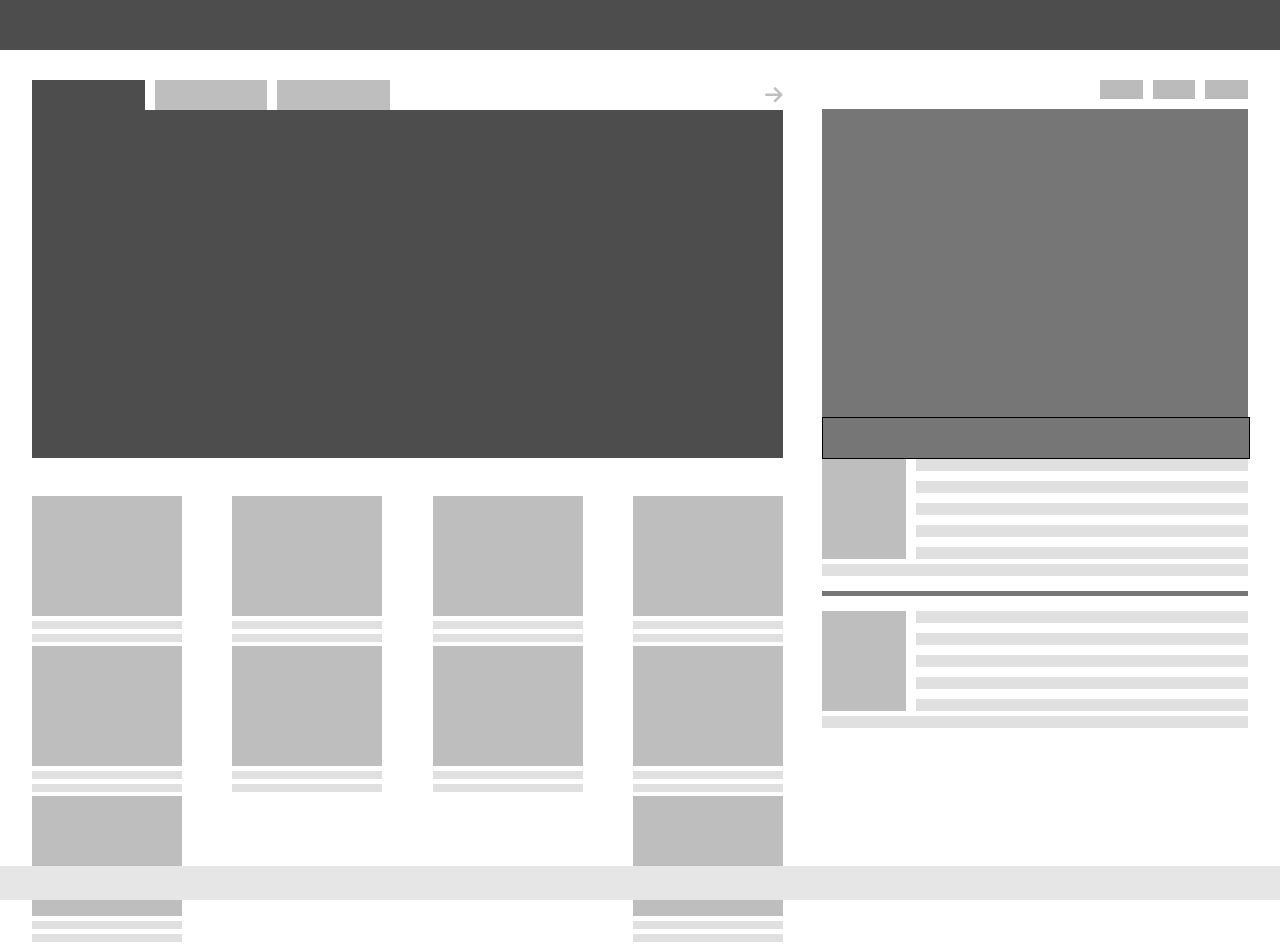
==== flexbox.html @ beb4dc4f "update files" ====
<!DOCTYPE html>
<html lang="en">
<head>
    <meta charset="UTF-8">
    <meta name="viewport" content="width=device-width, initial-scale=1.0">
    <title>Flexbox Layout</title>
    <link rel="stylesheet" href="flexbox.css">
    <link rel="stylesheet" href="https://cdnjs.cloudflare.com/ajax/libs/font-awesome/6.0.0-beta3/css/all.min.css">
</head>
<body>
    <nav></nav>
    <div class="container">

        <div class="left-side">
            <div class="left-content">
                <div class="left-nav">
                    <div class="left-nav-item1"></div>
                    <div class="left-nav-item2"></div>
                    <div class="left-nav-item3"></div>
                    <i class="fas fa-arrow-right"></i>
                </div>
                <div class="upper-left"></div>
            </div>
            <div class="lower-left">
                <div class="lower-left-items-list">
                    <div class="lower-left-item">
                        <div class="big-item"></div>
                        <div class="item-line"></div>
                        <div class="item-line"></div>
                    </div>
                    <div class="lower-left-item">
                        <div class="big-item"></div>
                        <div class="item-line"></div>
                        <div class="item-line"></div>
                    </div>
                    <div class="lower-left-item">
                        <div class="big-item"></div>
                        <div class="item-line"></div>
                        <div class="item-line"></div>
                    </div>
                    <div class="lower-left-item">
                        <div class="big-item"></div>
                        <div class="item-line"></div>
                        <div class="item-line"></div>
                    </div>
                    <div class="lower-left-item">
                        <div class="big-item"></div>
                        <div class="item-line"></div>
                        <div class="item-line"></div>
                    </div>
                    <div class="lower-left-item">
                        <div class="big-item"></div>
                        <div class="item-line"></div>
                        <div class="item-line"></div>
                    </div>
                    <div class="lower-left-item">
                        <div class="big-item"></div>
                        <div class="item-line"></div>
                        <div class="item-line"></div>
                    </div>
                    <div class="lower-left-item">
                        <div class="big-item"></div>
                        <div class="item-line"></div>
                        <div class="item-line"></div>
                    </div>
                    <div class="lower-left-item">
                        <div class="big-item"></div>
                        <div class="item-line"></div>
                        <div class="item-line"></div>
                    </div>
                    <div class="lower-left-item">
                        <div class="big-item"></div>
                        <div class="item-line"></div>
                        <div class="item-line"></div>
                    </div>
                </div>  
            </div>
        </div>
            
        <div class="right-side">
            <div class="right-content">
                <div class="right-nav">
                    <div class="right-nav-items"></div>
                    <div class="right-nav-items"></div>
                    <div class="right-nav-items"></div>
                </div>
                <div class="upper-right"></div>
            </div>
            
            <div class="up-lower-right"></div>
            
            <div class="lower-right">
                <!-- <div class="up-lower-right"></div> -->
                <div class="lower-right-items">
                    <div class="items-content">
                        <div class="lower-right-item"></div>
                        <div class="lines">
                            <div class="line"></div>
                            <div class="line"></div>
                            <div class="line"></div>
                            <div class="line"></div>
                            <div class="line"></div>
                        </div>
                    </div>
                    <div class="lower-right-line"></div> 

                    <div class="divider"></div>

                    <div class="items-content">
                        <div class="lower-right-item"></div>
                        <div class="lines">
                            <div class="line"></div>
                            <div class="line"></div>
                            <div class="line"></div>
                            <div class="line"></div>
                            <div class="line"></div>
                        </div>
                    </div>
                    <div class="lower-right-line"></div>
                </div>
                
            </div>
            
        </div>
    </div>
    <footer class="footer"></footer>
</body>
</html>
---- flexbox.css ----
body {
    display: flex;
    flex-direction: column;
    justify-content: center;
    align-items: center;
    height: 100vh;
    margin: 0;
    row-gap: 30px;
}
nav{
    width: 100%;
    height: 60px;
    background-color: #4d4d4d;
}
.container{
    width: 95%;
    height: 100%;
    display: flex;
    flex-direction: row;
}
.left-side{
    display: flex;  
    flex-direction: column;
    flex-basis: 65%;
}
.left-content{
    width: 95%;
    height: 50%;
    display: flex;
    flex-direction: column;
}
.left-nav {
    position: relative;
    height: 30px;
    display: flex;
    flex-direction: row;
    gap: 10px;
}
.left-nav-item1, .left-nav-item2, .left-nav-item3 {
    height: 30px;
    flex-basis: 15%;
}
.left-nav-item1 {
    background-color: #4d4d4d;
}
.left-nav-item2, .left-nav-item3 {
    background-color: #bebebe;
}
.fas.fa-arrow-right {
    position: absolute;
    bottom: 5px;
    right: 0px;
    font-size: 20px; 
    color: #bebebe; 
}
.upper-left{
    height: 100%;
    background-color: #4d4d4d;
}
.lower-left{
    width: 95%;
    height: 50%;
    display: flex;
    justify-content: center;
    align-items: flex-end;
}
.lower-left-items-list{  
    width: 100%;
    height: 90%;
    display: flex;
    justify-content: space-between;
    align-items: center;
    flex-direction: row;
    flex-wrap: wrap;
    column-gap: 5px;
    background-color: #ffffff;
}
.lower-left-item {
    width: 150px;
    height: 150px;
    display: flex;
    flex-direction: column;
    align-items: center;
    gap: 5px;
    background-color: #ffffff;
}
.big-item {
    width: 100%;
    height: 80%;
    background-color: #bebebe;
}
.item-line{
    width: 100%;
    height: 8px;
    background-color: #e0e0e0;
}


.right-side{
    display: flex;
    flex-direction: column;
    flex-basis: 35%;
    /* row-gap: 25px; */
}
.right-content{
    height: 337px; /* should be adjusted 337px */
    display: flex;
    flex-direction: column;
    row-gap: 10px;
}
.right-nav{
    width: 100%;
    height: 20px;
    display: flex;
    flex-direction: row;
    justify-content: flex-end;
    column-gap: 10px;
}
.right-nav-items{
    flex-basis: 10%;
    background-color: #bcbbbb;
}
/* there is a problem here */
.upper-right{
    width: 100%;
    height: 100%;
    background-color: #777676;
}
.up-lower-right{
    width: 100%;
    height: 40px;
    background-color: #777676;
    border: 1px solid black;
}
.lower-right{
    display: flex;
    flex-direction: column;
    height: 300px; /* should be adjusted */
}
/* End of the problem */
.lower-right-items {
    width: 100%;
    height: 100%;
    display: flex;
    flex-direction: column;
}

.items-content {
    width: 100%;
    height: 35%;
    display: flex;
    gap: 10px;
}
.lower-right-item{
    width: 25%;
    height: 100px;
    background-color: #bebebe;
}
.lines{
    width: 100%;
    display: flex;
    flex-direction: column;
    justify-content: flex-start;
    gap: 10px;
}
.line{
    width: 100%;
    height: 12px;
    background-color: #e0e0e0;
}
.lower-right-line{
    width: 100%;
    height: 12px;
    background-color: #e0e0e0;
}
.divider{
    margin: 15px 0 15px 0;
    width: 100%;
    height: 5px;
    background-color: #777676;
}

.footer{
    width: 100%;
    height: 40px;
    background-color: #e6e6e6;
}
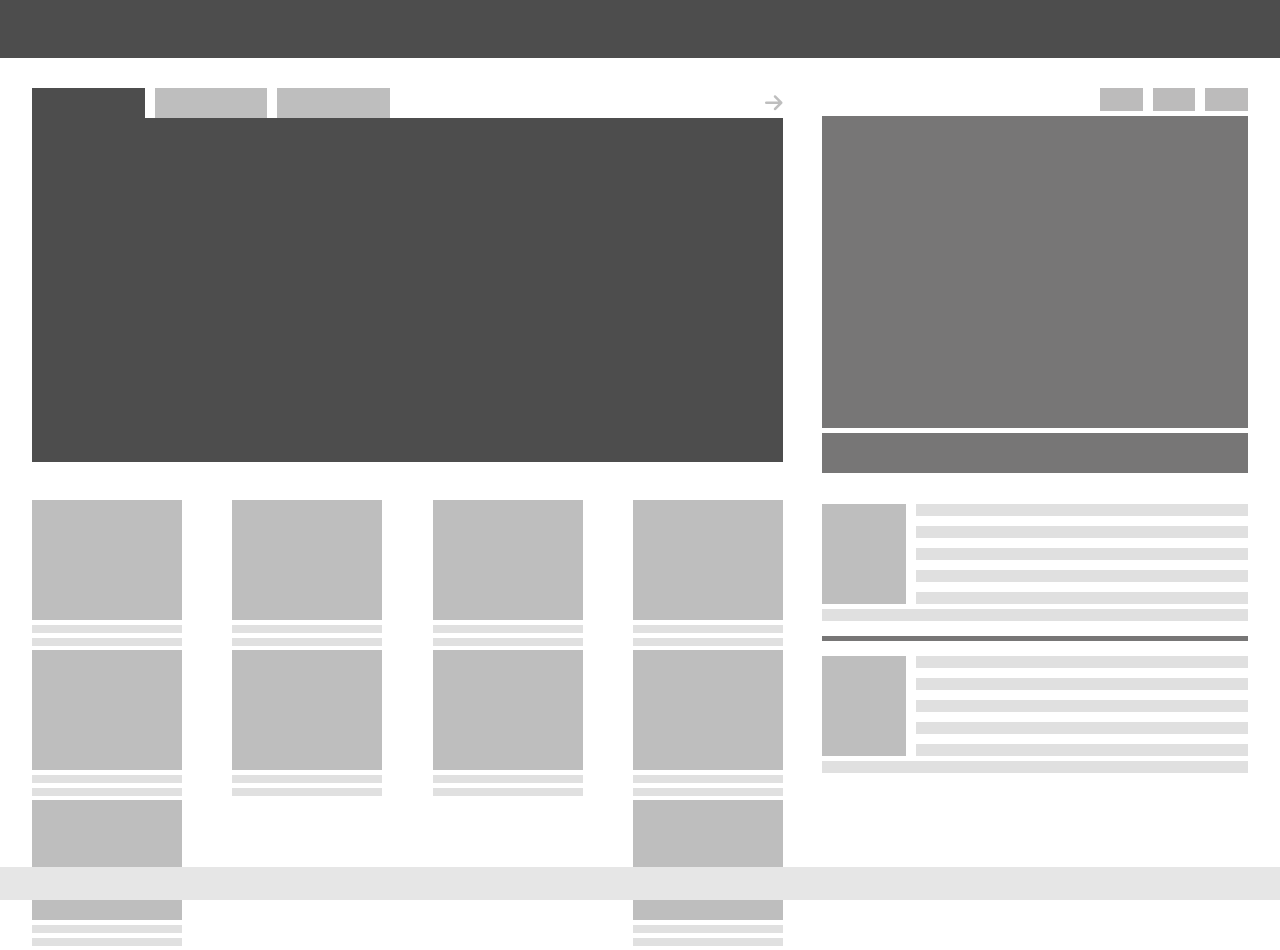
==== commit b831245a: "last update" ====
--- a/flexbox.html
+++ b/flexbox.html
@@ -90,7 +90,6 @@
             <div class="up-lower-right"></div>
             
             <div class="lower-right">
-                <!-- <div class="up-lower-right"></div> -->
                 <div class="lower-right-items">
                     <div class="items-content">
                         <div class="lower-right-item"></div>
--- a/flexbox.css
+++ b/flexbox.css
@@ -7,17 +7,20 @@
     margin: 0;
     row-gap: 30px;
 }
+
 nav{
     width: 100%;
-    height: 60px;
+    height: 70px;
     background-color: #4d4d4d;
 }
+
 .container{
     width: 95%;
     height: 100%;
     display: flex;
     flex-direction: row;
 }
+
 .left-side{
     display: flex;  
     flex-direction: column;
@@ -30,8 +33,8 @@
     flex-direction: column;
 }
 .left-nav {
+    height: 30px;
     position: relative;
-    height: 30px;
     display: flex;
     flex-direction: row;
     gap: 10px;
@@ -95,22 +98,21 @@
     background-color: #e0e0e0;
 }
 
-
 .right-side{
     display: flex;
     flex-direction: column;
     flex-basis: 35%;
-    /* row-gap: 25px; */
 }
 .right-content{
-    height: 337px; /* should be adjusted 337px */
+    height: 340px;
     display: flex;
     flex-direction: column;
-    row-gap: 10px;
+    row-gap: 5px;
+    margin-bottom: 5px;
 }
 .right-nav{
     width: 100%;
-    height: 20px;
+    height: 25px;
     display: flex;
     flex-direction: row;
     justify-content: flex-end;
@@ -120,7 +122,6 @@
     flex-basis: 10%;
     background-color: #bcbbbb;
 }
-/* there is a problem here */
 .upper-right{
     width: 100%;
     height: 100%;
@@ -130,21 +131,19 @@
     width: 100%;
     height: 40px;
     background-color: #777676;
-    border: 1px solid black;
 }
 .lower-right{
     display: flex;
     flex-direction: column;
-    height: 300px; /* should be adjusted */
+    height: 300px;
 }
-/* End of the problem */
 .lower-right-items {
     width: 100%;
     height: 100%;
     display: flex;
     flex-direction: column;
+    justify-content: flex-end;
 }
-
 .items-content {
     width: 100%;
     height: 35%;
